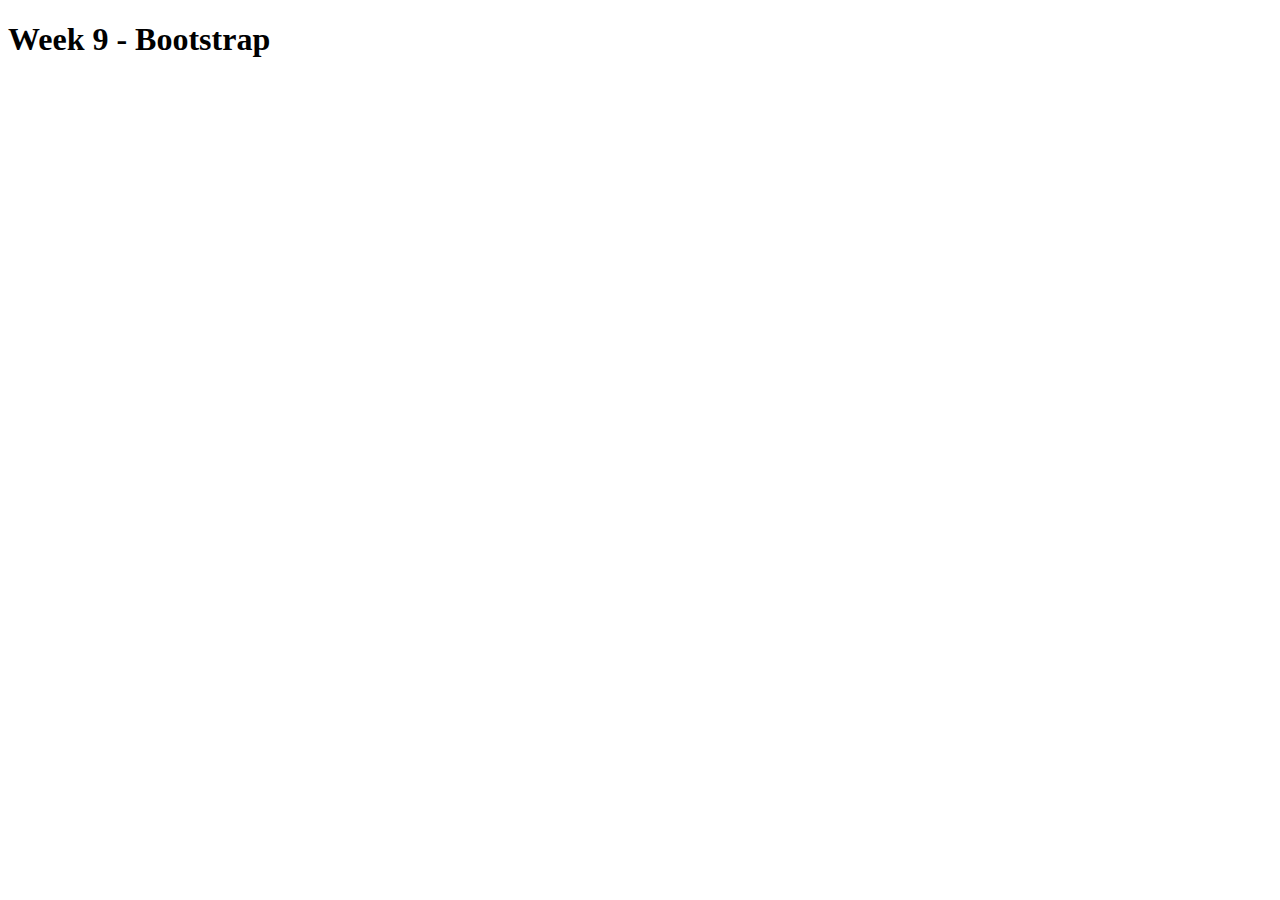
==== index.html @ 8219dcf3 "adds bootstrap" ====
<!doctype html>
<html lang="en">
  <head>
    <meta charset="utf-8">
    <meta name="viewport" content="width=device-width, initial-scale=1">
    <title>Week 9 - Bootstrap</title>
    <link href="https://cdn.jsdelivr.net/npm/bootstrap@5.2.2/dist/css/bootstrap.min.css" rel="stylesheet" integrity="sha384-Zenh87qX5JnK2Jl0vWa8Ck2rdkQ2Bzep5IDxbcnCeuOxjzrPF/et3URy9Bv1WTRi" crossorigin="anonymous">
  </head>
  <body>
    <h1>Week 9 - Bootstrap</h1>
    <script src="https://cdn.jsdelivr.net/npm/bootstrap@5.2.2/dist/js/bootstrap.bundle.min.js" integrity="sha384-OERcA2EqjJCMA+/3y+gxIOqMEjwtxJY7qPCqsdltbNJuaOe923+mo//f6V8Qbsw3" crossorigin="anonymous"></script>
  </body>
</html>
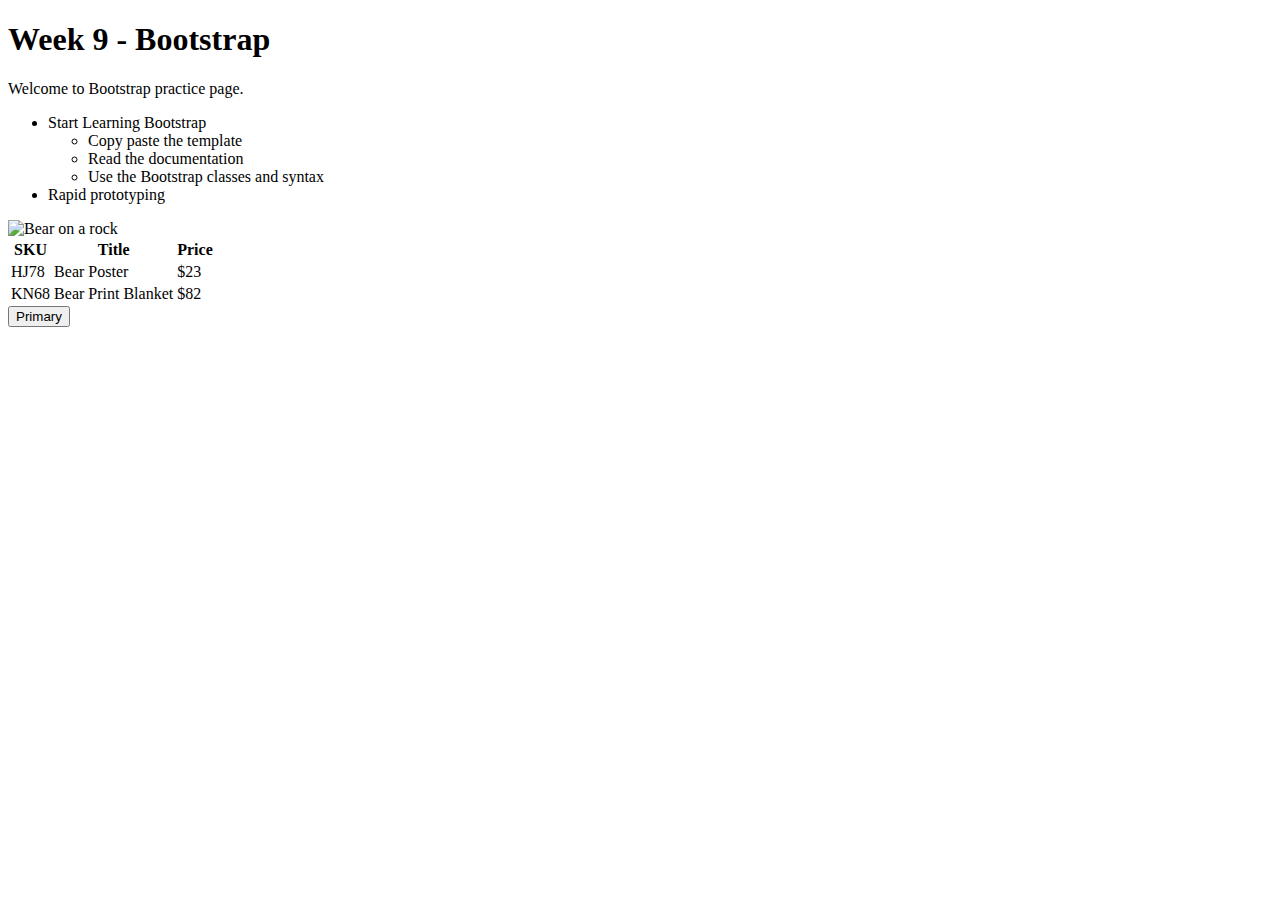
==== commit 9d5097da: "adds table and button styles" ====
--- a/index.html
+++ b/index.html
@@ -5,9 +5,47 @@
     <meta name="viewport" content="width=device-width, initial-scale=1">
     <title>Week 9 - Bootstrap</title>
     <link href="https://cdn.jsdelivr.net/npm/bootstrap@5.2.2/dist/css/bootstrap.min.css" rel="stylesheet" integrity="sha384-Zenh87qX5JnK2Jl0vWa8Ck2rdkQ2Bzep5IDxbcnCeuOxjzrPF/et3URy9Bv1WTRi" crossorigin="anonymous">
+    <!-- Custom CSS -->
+    <link rel="stylesheet" href="css/main.css">
   </head>
   <body>
     <h1>Week 9 - Bootstrap</h1>
+    <p class="h2">Welcome to Bootstrap practice page.</p>
+    <ul class="list-unstyled">
+      <li>Start Learning Bootstrap
+        <ul>
+          <li>Copy paste the template</li>
+          <li>Read the documentation</li>
+          <li>Use the Bootstrap classes and syntax</li>
+        </ul>
+      </li>
+      <li class="text-primary">Rapid prototyping</li>
+    </ul>
+    <img src="https://placebear.com/600/600" alt="Bear on a rock" class="img-fluid img-thumbnail">
+    <table class="table table-dark table-striped">
+      <thead>
+        <tr>
+          <th>SKU</th>
+          <th>Title</th>
+          <th>Price</th>
+        </tr>
+      </thead>
+      <tbody>
+        <tr>
+          <td>HJ78</td>
+          <td>Bear Poster</td>
+          <td>&dollar;23</td>
+        </tr>
+        <tr>
+          <td>KN68</td>
+          <td>Bear Print Blanket</td>
+          <td>&dollar;82</td>
+        </tr>
+      </tbody>
+    </table>
+    <button type="button" class="btn btn-primary">Primary</button>
+
+    <!-- JavaScript for Bootstrap -->
     <script src="https://cdn.jsdelivr.net/npm/bootstrap@5.2.2/dist/js/bootstrap.bundle.min.js" integrity="sha384-OERcA2EqjJCMA+/3y+gxIOqMEjwtxJY7qPCqsdltbNJuaOe923+mo//f6V8Qbsw3" crossorigin="anonymous"></script>
   </body>
 </html>--- a/css/main.css
+++ b/css/main.css
@@ -0,0 +1,20 @@
+:root {
+    --bs-primary: #BA59B0;
+    --bs-primary-rgb: 186, 89, 176
+}
+.btn-primary {
+    --bs-btn-bg: var(--bs-primary);
+    --bs-btn-border-color: var(--bs-primary);
+    --bs-btn-border-color: var(--bs-dark);
+    --bs-btn-hover-color: black;
+    --bs-btn-hover-bg: var(--bs-primary);
+    --bs-btn-hover-border-color: var(--bs-primary);
+    --bs-btn-focus-shadow-rgb: 49,132,253;
+    --bs-btn-active-color: black;
+    --bs-btn-active-bg: var(--bs-primary);
+    --bs-btn-active-border-color: var(--bs-primary);
+    --bs-btn-active-shadow: inset 0 3px 5px rgba(0, 0, 0, 0.125);
+    --bs-btn-disabled-color: black;
+    --bs-btn-disabled-bg: var(--bs-primary);
+    --bs-btn-disabled-border-color: var(--bs-primary);
+}